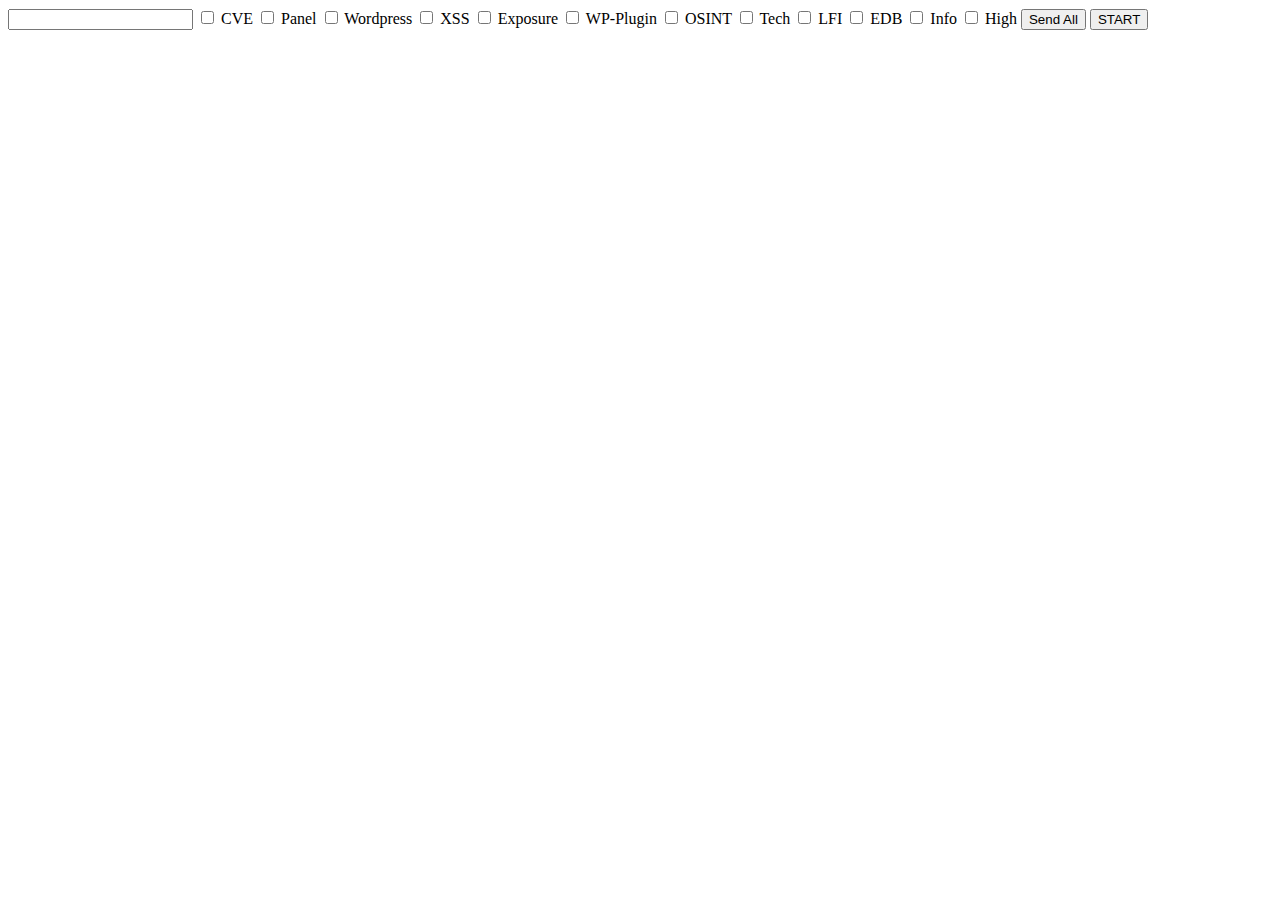
==== static/index.html @ c9978bec "Рабочая версия программы" ====
<!--  Варинт 6  -->

<!-- <!DOCTYPE html>
<html>
<head>
<title>TargetScanner</title>
<script src="script.js"></script>
</head>
<body>
<input type="text" id="textInput">
<input type="checkbox" id="checkbox1">Checkbox 1
<input type="checkbox" id="checkbox2">Checkbox 2
<input type="checkbox" id="checkbox3">Checkbox 3
<button onclick="start()">Start</button>
</body> -->



<!-- <html>
<head>
    <title>Website</title>
</head>
<body>
    <h1>Website</h1>
    <form action="/" method="POST">
        <label for="inputText">Text:</label>
        <input type="text" id="inputText" name="text"><br><br>
        <input type="checkbox" id="checkpoint1" name="checkpoint1">
        <label for="checkpoint1">Checkpoint 1</label><br>
        <input type="checkbox" id="checkpoint2" name="checkpoint2">
        <label for="checkpoint2">Checkpoint 2</label><br>
        <input type="checkbox" id="checkpoint3" name="checkpoint3">
        <label for="checkpoint3">Checkpoint 3</label><br><br>
        <input type="submit" value="Start">
    </form>
</body>
</html> -->







<!-- <!DOCTYPE html>
<html>
<head>
    <title>File Creation</title>
    <script src="script.js"></script>
</head>
<body>
    <h1>File Creation</h1>
    <form>
        <input type="text" id="text" name="text" placeholder="Enter Text">
        <br><br>
        <label for="checkbox1"><input type="checkbox" id="checkbox1" name="checkbox1"> Checkbox 1</label>
        <br>
        <label for="checkbox2"><input type="checkbox" id="checkbox2" name="checkbox2"> Checkbox 2</label>
        <br>
        <label for="checkbox3"><input type="checkbox" id="checkbox3" name="checkbox3"> Checkbox 3</label>
        <br><br>
        <button onclick="saveFile()">Start</button>
    </form>
</body>
</html> -->







<!-- <!DOCTYPE html>
<html>
    <head>
        <title>Пример</title>
        <script src="script.js"></script>
    </head>
    <body>
        <h2>Введите текст:</h2>
        <input type="text" id="text_input">
        <br><br>
        <input type="checkbox" id="checkbox1" value="vulnerability1"> Vulnerability 1
        <br>
        <input type="checkbox" id="checkbox2" value="vulnerability2"> Vulnerability 2
        <br>
        <input type="checkbox" id="checkbox3" value="vulnerability3"> Vulnerability 3
        <br><br>
        <button onclick="start()">Старт</button>
    </body>
</html> -->








<!-- <!DOCTYPE html>
<html>
<body>
    <form id="form" action="/create_file" method="POST">
        <input type="text" name="text_input" placeholder="Enter text..."><br>
        <input type="checkbox" name="checkbox1" value="vul1"> Vulnerability 1<br>
        <input type="checkbox" name="checkbox2" value="vul2"> Vulnerability 2<br>
        <input type="checkbox" name="checkbox3" value="vul3"> Vulnerability 3<br>
        <input type="submit" value="Start">
    </form>

    <script src="script.js"></script>
</body>
</html> -->








<!-- <!DOCTYPE html>
<html>
<head>
    <title>Create Text File</title>
</head>
<body>
    <form action="/create_files" method="post">
        <input type="text" name="text" placeholder="Enter text" /><br>
        <input type="checkbox" name="checkpoint1" value="Checkpoint 1" />Checkpoint 1<br>
        <input type="checkbox" name="checkpoint2" value="Checkpoint 2" />Checkpoint 2<br>
        <input type="submit" value="Create Text File" />
    </form>
    
    <script src="script.js"></script>
</body>
</html> -->



















<!-- Вариант 4 -->

<!-- <!DOCTYPE html>
<html>
<head>
  <title>Button Example</title>
  <script>
    function createFile() {
      var text = '33333';
      var file = new File([text], 'comand.txt', {type: 'text/plain'});
      var url = URL.createObjectURL(file);

      var a = document.createElement('a');
      a.href = url;
      a.download = 'comand.txt';
      a.style.display = 'none';
      document.body.appendChild(a);

      a.click();

      document.body.removeChild(a);
      URL.revokeObjectURL(url);
    }
  </script>
</head>
<body>
  <button onclick="createFile()">Create Text File</button>
</body>
</html> -->






<!-- Вариант 7 -->

<!-- <!DOCTYPE html>
<html>
<head>
  <title>Button Example</title>
  <script>
    function createFile() {
      var userInput = document.getElementById('userInput').value;
      var text = userInput || '33333';
      var file = new File([text], 'domin_name.txt', {type: 'text/plain'});
      var url = URL.createObjectURL(file);

      var a = document.createElement('a');
      a.href = url;
      a.download = 'domin_name.txt';
      a.style.display = 'none';
      document.body.appendChild(a);

      a.click();

      document.body.removeChild(a);
      URL.revokeObjectURL(url);
    }
  </script>
</head>
<body>
  <input type="text" id="userInput">
  <button onclick="createFile()">Create Text File</button>
</body>
</html> -->




<!-- Вариант 8 -->

<!-- <!DOCTYPE html>
<html>
<head>
  <title>Button Example</title>
  <script>
    function createFile() {
      var userInput = document.getElementById('userInput').value;
      var text = userInput || '33333';

      var checks = document.getElementsByName("check");
      var selectedChecks = [];
      for (var i = 0; i < checks.length; i++) {
        if (checks[i].checked) {
          selectedChecks.push(checks[i].value);
        }
      }

      var checkString = "";
      for (var i = 0; i < selectedChecks.length; i++) {
        if (selectedChecks[i] === "check1") {
          checkString += "word1";
        } else if (selectedChecks[i] === "check2") {
          checkString += "word2";
        }
      }

      var fileText = checkString + text;

      var file = new File([fileText], 'vulnerabilities.txt', {type: 'text/plain'});
      var url = URL.createObjectURL(file);

      var a = document.createElement('a');
      a.href = url;
      a.download = 'vulnerabilities.txt';
      a.style.display = 'none';
      document.body.appendChild(a);

      a.click();

      document.body.removeChild(a);
      URL.revokeObjectURL(url);
    }
  </script>
</head>
<body>
  <input type="text" id="userInput">
  <br>
  <input type="checkbox" name="check" value="check1">check 1
  <br>
  <input type="checkbox" name="check" value="check2">check 2
  <br>
  <button onclick="createFile()">Create Text File</button>
</body>
</html> -->




<!-- Вариант 10
<!DOCTYPE html>
<html>
<head>
  <title>Button Example</title>
  <script>
    function createFile() {
      var userInput = document.getElementById('userInput').value;
      var xhr = new XMLHttpRequest();
      xhr.open('POST', '/create_file', true);
      xhr.setRequestHeader('Content-Type', 'application/json');

      var checks = document.getElementsByName("check");
      var selectedChecks = [];
      for (var i = 0; i < checks.length; i++) {
          if (checks[i].checked) {
          selectedChecks.push(checks[i].value);
          }
      }

      var checkString = "";
      for (var i = 0; i < selectedChecks.length; i++) {
          if (selectedChecks[i] === "check1") {
          checkString += "word1";
          } else if (selectedChecks[i] === "check2") {
          checkString += "word2";
          }
      }

      // Создаём объект для отправки на сервер.
      var dataToSend = {
          vuln_text: checkString, // Текст для vulnerabilities.txt
          user_text: userInput    // Текст пользователя для domain_name.txt
      };

      // Отправляем данные в формате JSON.
      xhr.send(JSON.stringify(dataToSend));
      }
  </script>
</head>
<body>
  <input type="text" id="userInput">
  <br>
  <input type="checkbox" name="check" value="check1">check 1
  <br>
  <input type="checkbox" name="check" value="check2">check 2
  <br>
  <button onclick="createFile()">Create Text File</button>
</body>
</html> -->

























<!-- Вариант 4 -->

<!-- <!DOCTYPE html>
<html>
<head>
  <title>Button Example</title>
  <script>
    function createFile() {
      var text = '33333';
      var file = new File([text], 'comand.txt', {type: 'text/plain'});
      var url = URL.createObjectURL(file);

      var a = document.createElement('a');
      a.href = url;
      a.download = 'comand.txt';
      a.style.display = 'none';
      document.body.appendChild(a);

      a.click();

      document.body.removeChild(a);
      URL.revokeObjectURL(url);
    }
  </script>
</head>
<body>
  <button onclick="createFile()">Create Text File</button>
</body>
</html> -->





<!--  Варинт 6  -->

<!-- <!DOCTYPE html>
<html>
<head>
<title>Button Example</title>
<script src="script.js"></script>
</head>
<body>
  <input type="text" id="textInput">
  <input type="checkbox" id="checkbox1">Checkbox 1
  <input type="checkbox" id="checkbox2">Checkbox 2
  <input type="checkbox" id="checkbox3">Checkbox 3
  <button onclick="start()">Start</button>
</body> -->





<!-- Вариант 1 -->

<!-- <!DOCTYPE html>
<html>
<head>
    <title>Save Text to Files</title>
</head>
<body>
    <h2>Save Text to Files</h2>
    <label for="text">Enter Text:</label>
    <input type="text" id="text" placeholder="Enter text here"><br><br>
    
    <input type="checkbox" id="checkbox1">
    <label for="checkbox1">Checkpoint 1</label><br>
    
    <input type="checkbox" id="checkbox2">
    <label for="checkbox2">Checkpoint 2</label><br>
    
    <input type="checkbox" id="checkbox3">
    <label for="checkbox3">Checkpoint 3</label><br><br>
    
    <button onclick="saveText()">Start</button>

    <script>
        function saveText() {
            var text = document.getElementById('text').value;
            var checkboxes = document.querySelectorAll('input[type=checkbox]');
            var vulnerabilities = [];

            for (var i = 0; i < checkboxes.length; i++) {
                if (checkboxes[i].checked) {
                    var checkpointText = checkboxes[i].nextSibling.textContent;
                    vulnerabilities.push(checkpointText);
                }
            }

            var domainName = "domain_name.txt";
            var vulnerabilitiesFile = "vulnerabilities.txt";

            var saveDomainName = new Blob([text], {type: 'text/plain'});
            var saveVulnerabilities = new Blob([vulnerabilities.join("")], {type: 'text/plain'});

            var domainLink = document.createElement('a');
            domainLink.href = URL.createObjectURL(saveDomainName);
            domainLink.download = domainName;

            var vulnerabilitiesLink = document.createElement('a');
            vulnerabilitiesLink.href = URL.createObjectURL(saveVulnerabilities);
            vulnerabilitiesLink.download = vulnerabilitiesFile;

            domainLink.click();
            vulnerabilitiesLink.click();
        }
    </script>
</body>
</html> -->









<!-- Вариант 12 -->

<!-- <!DOCTYPE html>
<html>
<head>
  <title>Button Example</title>
  <script src="script.js"></script>
</head>
<body>
  <input type="text" id="inputField" placeholder="Enter text here">
  <button onclick="createFile()">Create Text File</button>
</body>
</html> -->






<!-- Вариант 7   -  Работает, есть поле для ввода текста и текст сохраняется в файл -->
<!-- <!DOCTYPE html>
<html>
<head>
  <title>Button Example</title>
  <script>
    function createFile() {
      var userInput = document.getElementById('userInput').value;
      var text = userInput || '33333';
      var file = new File([text], 'domin_name.txt', {type: 'text/plain'});
      var url = URL.createObjectURL(file);

      var a = document.createElement('a');
      a.href = url;
      a.download = 'domin_name.txt';
      a.style.display = 'none';
      document.body.appendChild(a);

      a.click();

      document.body.removeChild(a);
      URL.revokeObjectURL(url);
    }
  </script>
</head>
<body>
  <input type="text" id="userInput">
  <button onclick="createFile()">Create Text File</button>
</body>
</html> -->







<!-- Вариант 13   -  Рабочая копия варианта 7. Код js вынесен в отдельный файл.  -->

<!-- <!DOCTYPE html>
<html>
<head>
  <title>Button Example</title>
  <script src="script.js"></script>
</head>
<body>
  <input type="text" id="userInput">
  <button onclick="createFile()">Create Text File</button>
</body>
</html> -->






<!-- Вариант 14  -  Записывается информация в 2 файла. Но проблема в том, что записывается информация в оба файла обо всём-->

<!-- <!DOCTYPE html>
<html>
<head>
  <title>Button Example</title>
  <script src="script.js"></script>
</head>
<body>
  <input type="text" id="userInput">
  <br>
  <input type="checkbox" name="check" value="check1">check 1
  <br>
  <input type="checkbox" name="check" value="check2">check 2
  <br>
  <button onclick="createFile()">Create Text File</button>
</body>
</html> -->






<!-- Вариант 15  -  работает, но есть лишняя запятая в конце файла -->

<!-- <!DOCTYPE html>
<html>
<head>
  <title>Button Example</title>
  <script src="script.js"></script>
</head>
<body>
  <input type="text" id="domen_name">
  <input type="checkbox" id="chek_1"> Point_1
  <input type="checkbox" id="chek_2"> Point_2
  <button onclick="createFile()">Create Text File</button>
</body>
</html> -->


<!-- Вариант 16   -  полностью рабочий вариант с двумя чек поинтами и полем ввода текста (домена) -->

<!-- <!DOCTYPE html>
<html>
<head>
  <title>Button Example</title>
  <script src="script.js"></script>
</head>
<body>
  <input type="text" id="domen_name">
  <input type="checkbox" id="chek_1"> Point_1
  <input type="checkbox" id="chek_2"> Point_2
  <button onclick="createFile()">Create Text File</button>
</body>
</html> -->





<!-- Вариант 17 -->

<!-- <!DOCTYPE html>
<html>
<head>
  <title>Button Example</title>
  <script src="script.js"></script>
</head>
<body>
  <input type="text" id="domen_name">
  <input type="checkbox" id="cve"> cve
  <input type="checkbox" id="panel"> Panel
  <button onclick="createFile()">Create Text File</button>
</body>
</html> -->





<!-- Вариант 18  -  Работает. Добавлены все чек поинты тегов уязвимостей -->

<!-- <!DOCTYPE html>
<html>
<head>
  <title>Button Example</title>
  <script src="script.js"></script>
</head>
<body>
  <input type="text" id="domen_name">
  <input type="checkbox" id="cve"> CVE
  <input type="checkbox" id="panel"> Panel
  <input type="checkbox" id="wordpress"> Wordpress
  <input type="checkbox" id="xss"> XSS
  <input type="checkbox" id="exposure"> Exposure
  <input type="checkbox" id="wp-plugin"> WP-Plugin
  <input type="checkbox" id="osint"> OSINT
  <input type="checkbox" id="tech"> Tech
  <input type="checkbox" id="lfi"> LFI
  <input type="checkbox" id="edb"> EDB
  <button onclick="createFile()">Create Text File</button>
</body>
</html> -->




<!-- Вариант 19  -  Работает. Добавлены все чек поинты тегов уязвимостей -->

<!-- <!DOCTYPE html>
<html>
<head>
  <title>Button Example</title>
  <script src="script.js"></script>
</head>
<body>
  <input type="text" id="domen_name">
  <input type="checkbox" id="cve"> CVE
  <input type="checkbox" id="panel"> Panel
  <input type="checkbox" id="wordpress"> Wordpress
  <input type="checkbox" id="xss"> XSS
  <input type="checkbox" id="exposure"> Exposure
  <input type="checkbox" id="wp-plugin"> WP-Plugin
  <input type="checkbox" id="osint"> OSINT
  <input type="checkbox" id="tech"> Tech
  <input type="checkbox" id="lfi"> LFI
  <input type="checkbox" id="edb"> EDB
  <input type="checkbox" id="info"> Info
  <input type="checkbox" id="high"> High
  <input type="checkbox" id="medium"> Medium
  <input type="checkbox" id="critical"> Critical
  <input type="checkbox" id="low"> Low
  <input type="checkbox" id="unknown"> Unknown
  <button onclick="createFile()">Create Text File</button>
</body>
</html> -->






<!-- Вариант 20  -  работает сохранение чек поинтов по двум файлам -->
<!-- 
  Есть баги:
  - Запятая в конце второго файла при НЕ выборе последнего чек поинта
  - Присутствует визуализация процесса сохранения файла
  - при повторном нажатии на кнопку "Create Text File" происходит открытие файла с доменом
  - При НЕ выборе всех чек поинтов и оставлении поля ля ввода домена пустым, в файлы "domin_name.txt" и "severity_vulnerabilities.txt" записывается "333333"
 -->

<!-- <!DOCTYPE html>
<html>
<head>
  <title>Button Example</title>
  <script src="script.js"></script>
</head>
<body>
  <input type="text" id="domen_name">
  <input type="checkbox" id="cve"> CVE
  <input type="checkbox" id="panel"> Panel
  <input type="checkbox" id="wordpress"> Wordpress
  <input type="checkbox" id="xss"> XSS
  <input type="checkbox" id="exposure"> Exposure
  <input type="checkbox" id="wp-plugin"> WP-Plugin
  <input type="checkbox" id="osint"> OSINT
  <input type="checkbox" id="tech"> Tech
  <input type="checkbox" id="lfi"> LFI
  <input type="checkbox" id="edb"> EDB -->
  <!-- Добавлены новые чекбоксы -->
  <!-- <input type="checkbox" id="info"> Info
  <input type="checkbox" id="high"> High
  <button onclick="createFile()">Create Text File</button>
</body>
</html> -->




<!-- Вариант 21   -  Работает, исправлен баг с Запятой и текстом 33333 -->

<!-- <!DOCTYPE html>
<html>
<head>
  <title>Button Example</title>
  <script src="script.js"></script>
</head>
<body>
  <input type="text" id="domain_name">
  <input type="checkbox" id="cve"> CVE
  <input type="checkbox" id="panel"> Panel
  <input type="checkbox" id="wordpress"> Wordpress
  <input type="checkbox" id="xss"> XSS
  <input type="checkbox" id="exposure"> Exposure
  <input type="checkbox" id="wp-plugin"> WP-Plugin
  <input type="checkbox" id="osint"> OSINT
  <input type="checkbox" id="tech"> Tech
  <input type="checkbox" id="lfi"> LFI
  <input type="checkbox" id="edb"> EDB
  <input type="checkbox" id="info"> Info
  <input type="checkbox" id="high"> High
  <button onclick="sendDomainName()">Send Domain Name</button>
  <button onclick="sendVulnerabilityTags()">Send Vulnerability Tags</button>
  <button onclick="sendSeverity()">Send Severity</button>
</body>
</html> -->




<!-- Вариант 22 - Рабочий вариант кода. Но не запускает bat файл для запуска docker-compose-->

<!-- <!DOCTYPE html>
<html>
<head>
  <title>Button Example</title>
  <script src="script.js"></script>
</head>
<body>
  <input type="text" id="domain_name">
  <input type="checkbox" id="cve"> CVE
  <input type="checkbox" id="panel"> Panel
  <input type="checkbox" id="wordpress"> Wordpress
  <input type="checkbox" id="xss"> XSS
  <input type="checkbox" id="exposure"> Exposure
  <input type="checkbox" id="wp-plugin"> WP-Plugin
  <input type="checkbox" id="osint"> OSINT
  <input type="checkbox" id="tech"> Tech
  <input type="checkbox" id="lfi"> LFI
  <input type="checkbox" id="edb"> EDB
  <input type="checkbox" id="info"> Info
  <input type="checkbox" id="high"> High
  <button onclick="sendAll()">Send All</button>
</body>
</html> -->

<!-- <script>
  function sendAll() {
    sendDomainName();
    sendVulnerabilityTags();
    sendSeverity();
    startScanTarget();
  }

  function startScanTarget() {
    var xhr = new XMLHttpRequest();
    xhr.open('GET', '/start_scan', true);
    xhr.send();
  }
</script> -->





<!-- Вариант 23 -->

<!DOCTYPE html>
<html>
<head>
  <title>Button Example</title>
</head>
<body>
  <input type="text" id="domain_name">
  <input type="checkbox" id="cve"> CVE
  <input type="checkbox" id="panel"> Panel
  <input type="checkbox" id="wordpress"> Wordpress
  <input type="checkbox" id="xss"> XSS
  <input type="checkbox" id="exposure"> Exposure
  <input type="checkbox" id="wp-plugin"> WP-Plugin
  <input type="checkbox" id="osint"> OSINT
  <input type="checkbox" id="tech"> Tech
  <input type="checkbox" id="lfi"> LFI
  <input type="checkbox" id="edb"> EDB
  <input type="checkbox" id="info"> Info
  <input type="checkbox" id="high"> High
  <button onclick="sendAll()">Send All</button>
  <button onclick="startScan()">START</button>
  <script>
    function sendAll() {
        sendDomainName();
        sendVulnerabilityTags();
        sendSeverity();
    }

    function sendDomainName() {
        var userInput = document.getElementById('domain_name').value;
        var xhr = new XMLHttpRequest();
        xhr.open('POST', '/create_domain_file', true);
        xhr.setRequestHeader('Content-Type', 'text/plain');
        xhr.send(userInput);
    }

    function sendVulnerabilityTags() {
        var cve = document.getElementById('cve').checked ? 'CVE,' : '';
        var panel = document.getElementById('panel').checked ? 'Panel,' : '';
        var wordpress = document.getElementById('wordpress').checked ? 'Wordpress,' : '';
        var xss = document.getElementById('xss').checked ? 'XSS,' : '';
        var exposure = document.getElementById('exposure').checked ? 'Exposure,' : '';
        var wpPlugin = document.getElementById('wp-plugin').checked ? 'WP-Plugin,' : '';
        var osint = document.getElementById('osint').checked ? 'OSINT,' : '';
        var tech = document.getElementById('tech').checked ? 'Tech,' : '';
        var lfi = document.getElementById('lfi').checked ? 'LFI,' : '';
        var edb = document.getElementById('edb').checked ? 'EDB,' : '';
        var tags_vulnerabilities = cve + panel + wordpress + xss + exposure + wpPlugin + osint + tech + lfi + edb;

        var xhr = new XMLHttpRequest();
        xhr.open('POST', '/create_tags_file', true);
        xhr.setRequestHeader('Content-Type', 'text/plain');
        xhr.send(tags_vulnerabilities.slice(0, -1)); // Удаляем последнюю запятую
    }

    function sendSeverity() {
        var info = document.getElementById('info').checked ? 'Info,' : '';
        var high = document.getElementById('high').checked ? 'High,' : '';
        var severity = info + high;

        var xhr = new XMLHttpRequest();
        xhr.open('POST', '/create_severity_file', true);
        xhr.setRequestHeader('Content-Type', 'text/plain');
        xhr.send(severity.slice(0, -1));
    }

    function startScan() {
        var xhr = new XMLHttpRequest();
        xhr.open('POST', '/start_scan_command', true);
        xhr.send(null);
    }
  </script>
</body>
</html>
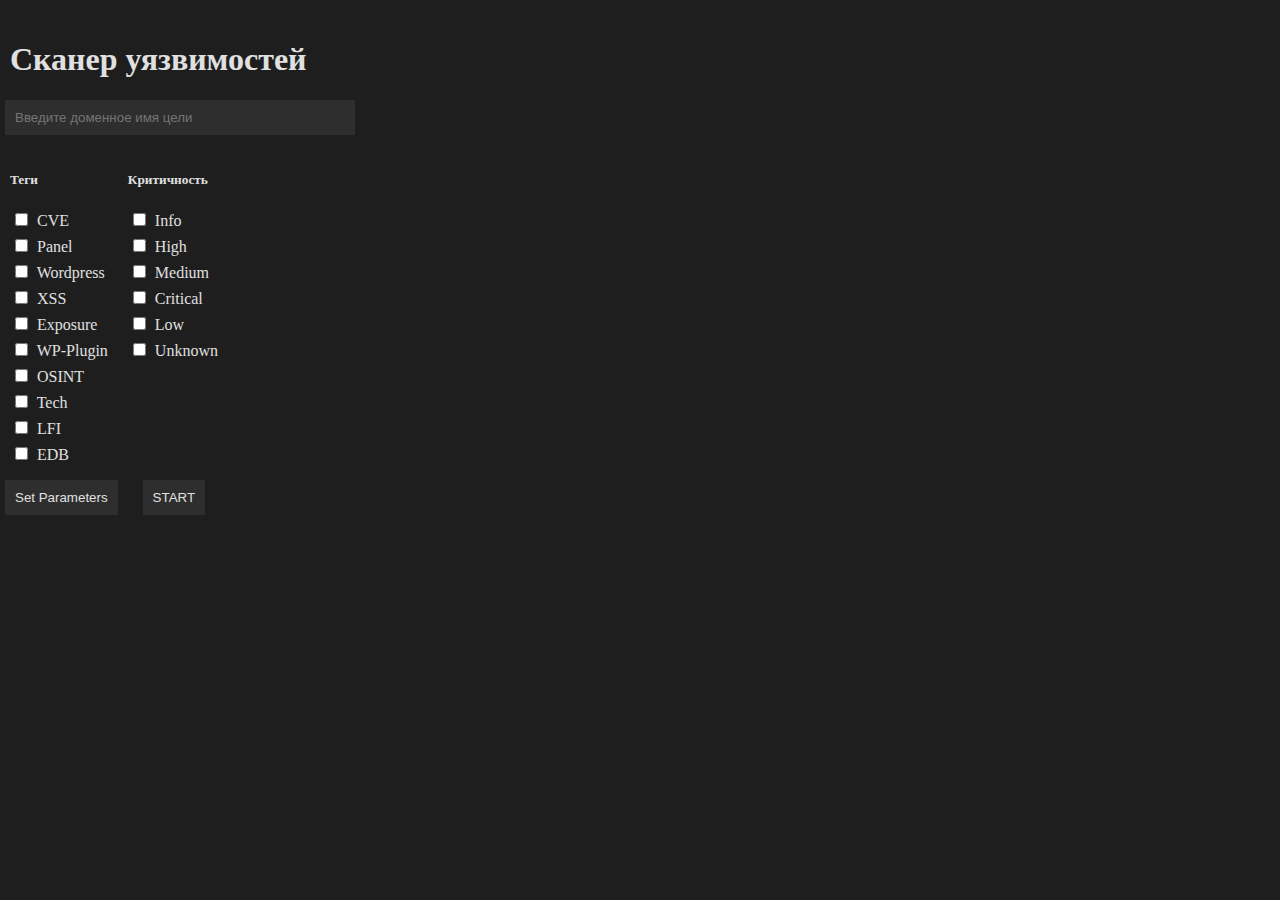
==== commit 17f11494: "Финальная версия программы" ====
--- a/static/index.html
+++ b/static/index.html
@@ -1,837 +1,42 @@
-<!--  Варинт 6  -->
-
-<!-- <!DOCTYPE html>
-<html>
-<head>
-<title>TargetScanner</title>
-<script src="script.js"></script>
-</head>
-<body>
-<input type="text" id="textInput">
-<input type="checkbox" id="checkbox1">Checkbox 1
-<input type="checkbox" id="checkbox2">Checkbox 2
-<input type="checkbox" id="checkbox3">Checkbox 3
-<button onclick="start()">Start</button>
-</body> -->
-
-
-
-<!-- <html>
-<head>
-    <title>Website</title>
-</head>
-<body>
-    <h1>Website</h1>
-    <form action="/" method="POST">
-        <label for="inputText">Text:</label>
-        <input type="text" id="inputText" name="text"><br><br>
-        <input type="checkbox" id="checkpoint1" name="checkpoint1">
-        <label for="checkpoint1">Checkpoint 1</label><br>
-        <input type="checkbox" id="checkpoint2" name="checkpoint2">
-        <label for="checkpoint2">Checkpoint 2</label><br>
-        <input type="checkbox" id="checkpoint3" name="checkpoint3">
-        <label for="checkpoint3">Checkpoint 3</label><br><br>
-        <input type="submit" value="Start">
-    </form>
-</body>
-</html> -->
-
-
-
-
-
-
-
-<!-- <!DOCTYPE html>
-<html>
-<head>
-    <title>File Creation</title>
-    <script src="script.js"></script>
-</head>
-<body>
-    <h1>File Creation</h1>
-    <form>
-        <input type="text" id="text" name="text" placeholder="Enter Text">
-        <br><br>
-        <label for="checkbox1"><input type="checkbox" id="checkbox1" name="checkbox1"> Checkbox 1</label>
-        <br>
-        <label for="checkbox2"><input type="checkbox" id="checkbox2" name="checkbox2"> Checkbox 2</label>
-        <br>
-        <label for="checkbox3"><input type="checkbox" id="checkbox3" name="checkbox3"> Checkbox 3</label>
-        <br><br>
-        <button onclick="saveFile()">Start</button>
-    </form>
-</body>
-</html> -->
-
-
-
-
-
-
-
-<!-- <!DOCTYPE html>
-<html>
-    <head>
-        <title>Пример</title>
-        <script src="script.js"></script>
-    </head>
-    <body>
-        <h2>Введите текст:</h2>
-        <input type="text" id="text_input">
-        <br><br>
-        <input type="checkbox" id="checkbox1" value="vulnerability1"> Vulnerability 1
-        <br>
-        <input type="checkbox" id="checkbox2" value="vulnerability2"> Vulnerability 2
-        <br>
-        <input type="checkbox" id="checkbox3" value="vulnerability3"> Vulnerability 3
-        <br><br>
-        <button onclick="start()">Старт</button>
-    </body>
-</html> -->
-
-
-
-
-
-
-
-
-<!-- <!DOCTYPE html>
-<html>
-<body>
-    <form id="form" action="/create_file" method="POST">
-        <input type="text" name="text_input" placeholder="Enter text..."><br>
-        <input type="checkbox" name="checkbox1" value="vul1"> Vulnerability 1<br>
-        <input type="checkbox" name="checkbox2" value="vul2"> Vulnerability 2<br>
-        <input type="checkbox" name="checkbox3" value="vul3"> Vulnerability 3<br>
-        <input type="submit" value="Start">
-    </form>
-
-    <script src="script.js"></script>
-</body>
-</html> -->
-
-
-
-
-
-
-
-
-<!-- <!DOCTYPE html>
-<html>
-<head>
-    <title>Create Text File</title>
-</head>
-<body>
-    <form action="/create_files" method="post">
-        <input type="text" name="text" placeholder="Enter text" /><br>
-        <input type="checkbox" name="checkpoint1" value="Checkpoint 1" />Checkpoint 1<br>
-        <input type="checkbox" name="checkpoint2" value="Checkpoint 2" />Checkpoint 2<br>
-        <input type="submit" value="Create Text File" />
-    </form>
-    
-    <script src="script.js"></script>
-</body>
-</html> -->
-
-
-
-
-
-
-
-
-
-
-
-
-
-
-
-
-
-
-
-<!-- Вариант 4 -->
-
-<!-- <!DOCTYPE html>
-<html>
-<head>
-  <title>Button Example</title>
-  <script>
-    function createFile() {
-      var text = '33333';
-      var file = new File([text], 'comand.txt', {type: 'text/plain'});
-      var url = URL.createObjectURL(file);
-
-      var a = document.createElement('a');
-      a.href = url;
-      a.download = 'comand.txt';
-      a.style.display = 'none';
-      document.body.appendChild(a);
-
-      a.click();
-
-      document.body.removeChild(a);
-      URL.revokeObjectURL(url);
-    }
-  </script>
-</head>
-<body>
-  <button onclick="createFile()">Create Text File</button>
-</body>
-</html> -->
-
-
-
-
-
-
-<!-- Вариант 7 -->
-
-<!-- <!DOCTYPE html>
-<html>
-<head>
-  <title>Button Example</title>
-  <script>
-    function createFile() {
-      var userInput = document.getElementById('userInput').value;
-      var text = userInput || '33333';
-      var file = new File([text], 'domin_name.txt', {type: 'text/plain'});
-      var url = URL.createObjectURL(file);
-
-      var a = document.createElement('a');
-      a.href = url;
-      a.download = 'domin_name.txt';
-      a.style.display = 'none';
-      document.body.appendChild(a);
-
-      a.click();
-
-      document.body.removeChild(a);
-      URL.revokeObjectURL(url);
-    }
-  </script>
-</head>
-<body>
-  <input type="text" id="userInput">
-  <button onclick="createFile()">Create Text File</button>
-</body>
-</html> -->
-
-
-
-
-<!-- Вариант 8 -->
-
-<!-- <!DOCTYPE html>
-<html>
-<head>
-  <title>Button Example</title>
-  <script>
-    function createFile() {
-      var userInput = document.getElementById('userInput').value;
-      var text = userInput || '33333';
-
-      var checks = document.getElementsByName("check");
-      var selectedChecks = [];
-      for (var i = 0; i < checks.length; i++) {
-        if (checks[i].checked) {
-          selectedChecks.push(checks[i].value);
-        }
-      }
-
-      var checkString = "";
-      for (var i = 0; i < selectedChecks.length; i++) {
-        if (selectedChecks[i] === "check1") {
-          checkString += "word1";
-        } else if (selectedChecks[i] === "check2") {
-          checkString += "word2";
-        }
-      }
-
-      var fileText = checkString + text;
-
-      var file = new File([fileText], 'vulnerabilities.txt', {type: 'text/plain'});
-      var url = URL.createObjectURL(file);
-
-      var a = document.createElement('a');
-      a.href = url;
-      a.download = 'vulnerabilities.txt';
-      a.style.display = 'none';
-      document.body.appendChild(a);
-
-      a.click();
-
-      document.body.removeChild(a);
-      URL.revokeObjectURL(url);
-    }
-  </script>
-</head>
-<body>
-  <input type="text" id="userInput">
-  <br>
-  <input type="checkbox" name="check" value="check1">check 1
-  <br>
-  <input type="checkbox" name="check" value="check2">check 2
-  <br>
-  <button onclick="createFile()">Create Text File</button>
-</body>
-</html> -->
-
-
-
-
-<!-- Вариант 10
 <!DOCTYPE html>
 <html>
 <head>
   <title>Button Example</title>
-  <script>
-    function createFile() {
-      var userInput = document.getElementById('userInput').value;
-      var xhr = new XMLHttpRequest();
-      xhr.open('POST', '/create_file', true);
-      xhr.setRequestHeader('Content-Type', 'application/json');
-
-      var checks = document.getElementsByName("check");
-      var selectedChecks = [];
-      for (var i = 0; i < checks.length; i++) {
-          if (checks[i].checked) {
-          selectedChecks.push(checks[i].value);
-          }
-      }
-
-      var checkString = "";
-      for (var i = 0; i < selectedChecks.length; i++) {
-          if (selectedChecks[i] === "check1") {
-          checkString += "word1";
-          } else if (selectedChecks[i] === "check2") {
-          checkString += "word2";
-          }
-      }
-
-      // Создаём объект для отправки на сервер.
-      var dataToSend = {
-          vuln_text: checkString, // Текст для vulnerabilities.txt
-          user_text: userInput    // Текст пользователя для domain_name.txt
-      };
-
-      // Отправляем данные в формате JSON.
-      xhr.send(JSON.stringify(dataToSend));
-      }
-  </script>
+  <link rel="stylesheet" type="text/css" href="styles.css">
 </head>
 <body>
-  <input type="text" id="userInput">
-  <br>
-  <input type="checkbox" name="check" value="check1">check 1
-  <br>
-  <input type="checkbox" name="check" value="check2">check 2
-  <br>
-  <button onclick="createFile()">Create Text File</button>
-</body>
-</html> -->
-
-
-
-
-
-
-
-
-
-
-
-
-
-
-
-
-
-
-
-
-
-
-
-
-
-<!-- Вариант 4 -->
-
-<!-- <!DOCTYPE html>
-<html>
-<head>
-  <title>Button Example</title>
-  <script>
-    function createFile() {
-      var text = '33333';
-      var file = new File([text], 'comand.txt', {type: 'text/plain'});
-      var url = URL.createObjectURL(file);
-
-      var a = document.createElement('a');
-      a.href = url;
-      a.download = 'comand.txt';
-      a.style.display = 'none';
-      document.body.appendChild(a);
-
-      a.click();
-
-      document.body.removeChild(a);
-      URL.revokeObjectURL(url);
-    }
-  </script>
-</head>
-<body>
-  <button onclick="createFile()">Create Text File</button>
-</body>
-</html> -->
-
-
-
-
-
-<!--  Варинт 6  -->
-
-<!-- <!DOCTYPE html>
-<html>
-<head>
-<title>Button Example</title>
-<script src="script.js"></script>
-</head>
-<body>
-  <input type="text" id="textInput">
-  <input type="checkbox" id="checkbox1">Checkbox 1
-  <input type="checkbox" id="checkbox2">Checkbox 2
-  <input type="checkbox" id="checkbox3">Checkbox 3
-  <button onclick="start()">Start</button>
-</body> -->
-
-
-
-
-
-<!-- Вариант 1 -->
-
-<!-- <!DOCTYPE html>
-<html>
-<head>
-    <title>Save Text to Files</title>
-</head>
-<body>
-    <h2>Save Text to Files</h2>
-    <label for="text">Enter Text:</label>
-    <input type="text" id="text" placeholder="Enter text here"><br><br>
-    
-    <input type="checkbox" id="checkbox1">
-    <label for="checkbox1">Checkpoint 1</label><br>
-    
-    <input type="checkbox" id="checkbox2">
-    <label for="checkbox2">Checkpoint 2</label><br>
-    
-    <input type="checkbox" id="checkbox3">
-    <label for="checkbox3">Checkpoint 3</label><br><br>
-    
-    <button onclick="saveText()">Start</button>
-
-    <script>
-        function saveText() {
-            var text = document.getElementById('text').value;
-            var checkboxes = document.querySelectorAll('input[type=checkbox]');
-            var vulnerabilities = [];
-
-            for (var i = 0; i < checkboxes.length; i++) {
-                if (checkboxes[i].checked) {
-                    var checkpointText = checkboxes[i].nextSibling.textContent;
-                    vulnerabilities.push(checkpointText);
-                }
-            }
-
-            var domainName = "domain_name.txt";
-            var vulnerabilitiesFile = "vulnerabilities.txt";
-
-            var saveDomainName = new Blob([text], {type: 'text/plain'});
-            var saveVulnerabilities = new Blob([vulnerabilities.join("")], {type: 'text/plain'});
-
-            var domainLink = document.createElement('a');
-            domainLink.href = URL.createObjectURL(saveDomainName);
-            domainLink.download = domainName;
-
-            var vulnerabilitiesLink = document.createElement('a');
-            vulnerabilitiesLink.href = URL.createObjectURL(saveVulnerabilities);
-            vulnerabilitiesLink.download = vulnerabilitiesFile;
-
-            domainLink.click();
-            vulnerabilitiesLink.click();
-        }
-    </script>
-</body>
-</html> -->
-
-
-
-
-
-
-
-
-
-<!-- Вариант 12 -->
-
-<!-- <!DOCTYPE html>
-<html>
-<head>
-  <title>Button Example</title>
-  <script src="script.js"></script>
-</head>
-<body>
-  <input type="text" id="inputField" placeholder="Enter text here">
-  <button onclick="createFile()">Create Text File</button>
-</body>
-</html> -->
-
-
-
-
-
-
-<!-- Вариант 7   -  Работает, есть поле для ввода текста и текст сохраняется в файл -->
-<!-- <!DOCTYPE html>
-<html>
-<head>
-  <title>Button Example</title>
-  <script>
-    function createFile() {
-      var userInput = document.getElementById('userInput').value;
-      var text = userInput || '33333';
-      var file = new File([text], 'domin_name.txt', {type: 'text/plain'});
-      var url = URL.createObjectURL(file);
-
-      var a = document.createElement('a');
-      a.href = url;
-      a.download = 'domin_name.txt';
-      a.style.display = 'none';
-      document.body.appendChild(a);
-
-      a.click();
-
-      document.body.removeChild(a);
-      URL.revokeObjectURL(url);
-    }
-  </script>
-</head>
-<body>
-  <input type="text" id="userInput">
-  <button onclick="createFile()">Create Text File</button>
-</body>
-</html> -->
-
-
-
-
-
-
-
-<!-- Вариант 13   -  Рабочая копия варианта 7. Код js вынесен в отдельный файл.  -->
-
-<!-- <!DOCTYPE html>
-<html>
-<head>
-  <title>Button Example</title>
-  <script src="script.js"></script>
-</head>
-<body>
-  <input type="text" id="userInput">
-  <button onclick="createFile()">Create Text File</button>
-</body>
-</html> -->
-
-
-
-
-
-
-<!-- Вариант 14  -  Записывается информация в 2 файла. Но проблема в том, что записывается информация в оба файла обо всём-->
-
-<!-- <!DOCTYPE html>
-<html>
-<head>
-  <title>Button Example</title>
-  <script src="script.js"></script>
-</head>
-<body>
-  <input type="text" id="userInput">
-  <br>
-  <input type="checkbox" name="check" value="check1">check 1
-  <br>
-  <input type="checkbox" name="check" value="check2">check 2
-  <br>
-  <button onclick="createFile()">Create Text File</button>
-</body>
-</html> -->
-
-
-
-
-
-
-<!-- Вариант 15  -  работает, но есть лишняя запятая в конце файла -->
-
-<!-- <!DOCTYPE html>
-<html>
-<head>
-  <title>Button Example</title>
-  <script src="script.js"></script>
-</head>
-<body>
-  <input type="text" id="domen_name">
-  <input type="checkbox" id="chek_1"> Point_1
-  <input type="checkbox" id="chek_2"> Point_2
-  <button onclick="createFile()">Create Text File</button>
-</body>
-</html> -->
-
-
-<!-- Вариант 16   -  полностью рабочий вариант с двумя чек поинтами и полем ввода текста (домена) -->
-
-<!-- <!DOCTYPE html>
-<html>
-<head>
-  <title>Button Example</title>
-  <script src="script.js"></script>
-</head>
-<body>
-  <input type="text" id="domen_name">
-  <input type="checkbox" id="chek_1"> Point_1
-  <input type="checkbox" id="chek_2"> Point_2
-  <button onclick="createFile()">Create Text File</button>
-</body>
-</html> -->
-
-
-
-
-
-<!-- Вариант 17 -->
-
-<!-- <!DOCTYPE html>
-<html>
-<head>
-  <title>Button Example</title>
-  <script src="script.js"></script>
-</head>
-<body>
-  <input type="text" id="domen_name">
-  <input type="checkbox" id="cve"> cve
-  <input type="checkbox" id="panel"> Panel
-  <button onclick="createFile()">Create Text File</button>
-</body>
-</html> -->
-
-
-
-
-
-<!-- Вариант 18  -  Работает. Добавлены все чек поинты тегов уязвимостей -->
-
-<!-- <!DOCTYPE html>
-<html>
-<head>
-  <title>Button Example</title>
-  <script src="script.js"></script>
-</head>
-<body>
-  <input type="text" id="domen_name">
-  <input type="checkbox" id="cve"> CVE
-  <input type="checkbox" id="panel"> Panel
-  <input type="checkbox" id="wordpress"> Wordpress
-  <input type="checkbox" id="xss"> XSS
-  <input type="checkbox" id="exposure"> Exposure
-  <input type="checkbox" id="wp-plugin"> WP-Plugin
-  <input type="checkbox" id="osint"> OSINT
-  <input type="checkbox" id="tech"> Tech
-  <input type="checkbox" id="lfi"> LFI
-  <input type="checkbox" id="edb"> EDB
-  <button onclick="createFile()">Create Text File</button>
-</body>
-</html> -->
-
-
-
-
-<!-- Вариант 19  -  Работает. Добавлены все чек поинты тегов уязвимостей -->
-
-<!-- <!DOCTYPE html>
-<html>
-<head>
-  <title>Button Example</title>
-  <script src="script.js"></script>
-</head>
-<body>
-  <input type="text" id="domen_name">
-  <input type="checkbox" id="cve"> CVE
-  <input type="checkbox" id="panel"> Panel
-  <input type="checkbox" id="wordpress"> Wordpress
-  <input type="checkbox" id="xss"> XSS
-  <input type="checkbox" id="exposure"> Exposure
-  <input type="checkbox" id="wp-plugin"> WP-Plugin
-  <input type="checkbox" id="osint"> OSINT
-  <input type="checkbox" id="tech"> Tech
-  <input type="checkbox" id="lfi"> LFI
-  <input type="checkbox" id="edb"> EDB
-  <input type="checkbox" id="info"> Info
-  <input type="checkbox" id="high"> High
-  <input type="checkbox" id="medium"> Medium
-  <input type="checkbox" id="critical"> Critical
-  <input type="checkbox" id="low"> Low
-  <input type="checkbox" id="unknown"> Unknown
-  <button onclick="createFile()">Create Text File</button>
-</body>
-</html> -->
-
-
-
-
-
-
-<!-- Вариант 20  -  работает сохранение чек поинтов по двум файлам -->
-<!-- 
-  Есть баги:
-  - Запятая в конце второго файла при НЕ выборе последнего чек поинта
-  - Присутствует визуализация процесса сохранения файла
-  - при повторном нажатии на кнопку "Create Text File" происходит открытие файла с доменом
-  - При НЕ выборе всех чек поинтов и оставлении поля ля ввода домена пустым, в файлы "domin_name.txt" и "severity_vulnerabilities.txt" записывается "333333"
- -->
-
-<!-- <!DOCTYPE html>
-<html>
-<head>
-  <title>Button Example</title>
-  <script src="script.js"></script>
-</head>
-<body>
-  <input type="text" id="domen_name">
-  <input type="checkbox" id="cve"> CVE
-  <input type="checkbox" id="panel"> Panel
-  <input type="checkbox" id="wordpress"> Wordpress
-  <input type="checkbox" id="xss"> XSS
-  <input type="checkbox" id="exposure"> Exposure
-  <input type="checkbox" id="wp-plugin"> WP-Plugin
-  <input type="checkbox" id="osint"> OSINT
-  <input type="checkbox" id="tech"> Tech
-  <input type="checkbox" id="lfi"> LFI
-  <input type="checkbox" id="edb"> EDB -->
-  <!-- Добавлены новые чекбоксы -->
-  <!-- <input type="checkbox" id="info"> Info
-  <input type="checkbox" id="high"> High
-  <button onclick="createFile()">Create Text File</button>
-</body>
-</html> -->
-
-
-
-
-<!-- Вариант 21   -  Работает, исправлен баг с Запятой и текстом 33333 -->
-
-<!-- <!DOCTYPE html>
-<html>
-<head>
-  <title>Button Example</title>
-  <script src="script.js"></script>
-</head>
-<body>
-  <input type="text" id="domain_name">
-  <input type="checkbox" id="cve"> CVE
-  <input type="checkbox" id="panel"> Panel
-  <input type="checkbox" id="wordpress"> Wordpress
-  <input type="checkbox" id="xss"> XSS
-  <input type="checkbox" id="exposure"> Exposure
-  <input type="checkbox" id="wp-plugin"> WP-Plugin
-  <input type="checkbox" id="osint"> OSINT
-  <input type="checkbox" id="tech"> Tech
-  <input type="checkbox" id="lfi"> LFI
-  <input type="checkbox" id="edb"> EDB
-  <input type="checkbox" id="info"> Info
-  <input type="checkbox" id="high"> High
-  <button onclick="sendDomainName()">Send Domain Name</button>
-  <button onclick="sendVulnerabilityTags()">Send Vulnerability Tags</button>
-  <button onclick="sendSeverity()">Send Severity</button>
-</body>
-</html> -->
-
-
-
-
-<!-- Вариант 22 - Рабочий вариант кода. Но не запускает bat файл для запуска docker-compose-->
-
-<!-- <!DOCTYPE html>
-<html>
-<head>
-  <title>Button Example</title>
-  <script src="script.js"></script>
-</head>
-<body>
-  <input type="text" id="domain_name">
-  <input type="checkbox" id="cve"> CVE
-  <input type="checkbox" id="panel"> Panel
-  <input type="checkbox" id="wordpress"> Wordpress
-  <input type="checkbox" id="xss"> XSS
-  <input type="checkbox" id="exposure"> Exposure
-  <input type="checkbox" id="wp-plugin"> WP-Plugin
-  <input type="checkbox" id="osint"> OSINT
-  <input type="checkbox" id="tech"> Tech
-  <input type="checkbox" id="lfi"> LFI
-  <input type="checkbox" id="edb"> EDB
-  <input type="checkbox" id="info"> Info
-  <input type="checkbox" id="high"> High
-  <button onclick="sendAll()">Send All</button>
-</body>
-</html> -->
-
-<!-- <script>
-  function sendAll() {
-    sendDomainName();
-    sendVulnerabilityTags();
-    sendSeverity();
-    startScanTarget();
-  }
-
-  function startScanTarget() {
-    var xhr = new XMLHttpRequest();
-    xhr.open('GET', '/start_scan', true);
-    xhr.send();
-  }
-</script> -->
-
-
-
-
-
-<!-- Вариант 23 -->
-
-<!DOCTYPE html>
-<html>
-<head>
-  <title>Button Example</title>
-</head>
-<body>
-  <input type="text" id="domain_name">
-  <input type="checkbox" id="cve"> CVE
-  <input type="checkbox" id="panel"> Panel
-  <input type="checkbox" id="wordpress"> Wordpress
-  <input type="checkbox" id="xss"> XSS
-  <input type="checkbox" id="exposure"> Exposure
-  <input type="checkbox" id="wp-plugin"> WP-Plugin
-  <input type="checkbox" id="osint"> OSINT
-  <input type="checkbox" id="tech"> Tech
-  <input type="checkbox" id="lfi"> LFI
-  <input type="checkbox" id="edb"> EDB
-  <input type="checkbox" id="info"> Info
-  <input type="checkbox" id="high"> High
-  <button onclick="sendAll()">Send All</button>
-  <button onclick="startScan()">START</button>
+  <div class="h1_title">
+    <h1>Сканер уязвимостей</h1>
+  </div>
+  <input type="text" id="domain_name" placeholder="Введите доменное имя цели">
+  <div class="container">
+    <div class="column">
+      <h5>Теги</h5>
+      <label><input type="checkbox" id="cve"> CVE</label>
+      <label><input type="checkbox" id="panel"> Panel</label>
+      <label><input type="checkbox" id="wordpress"> Wordpress</label>
+      <label><input type="checkbox" id="xss"> XSS</label>
+      <label><input type="checkbox" id="exposure"> Exposure</label>
+      <label><input type="checkbox" id="wp-plugin"> WP-Plugin</label>
+      <label><input type="checkbox" id="osint"> OSINT</label>
+      <label><input type="checkbox" id="tech"> Tech</label>
+      <label><input type="checkbox" id="lfi"> LFI</label>
+      <label><input type="checkbox" id="edb"> EDB</label>
+    </div>
+    <div class="column">
+      <h5>Критичность</h5>
+      <label><input type="checkbox" id="info"> Info</label>
+      <label><input type="checkbox" id="high"> High</label>
+      <label><input type="checkbox" id="medium"> Medium</label>
+      <label><input type="checkbox" id="critical"> Critical</label>
+      <label><input type="checkbox" id="low"> Low</label>
+      <label><input type="checkbox" id="unknown"> Unknown</label>
+    </div>
+  </div>
+  <div class="button-container">
+    <button onclick="sendAll()">Set Parameters</button>
+    <button onclick="startScan()">START</button>
+  </div>
   <script>
     function sendAll() {
         sendDomainName();
@@ -848,17 +53,10 @@
     }
 
     function sendVulnerabilityTags() {
-        var cve = document.getElementById('cve').checked ? 'CVE,' : '';
-        var panel = document.getElementById('panel').checked ? 'Panel,' : '';
-        var wordpress = document.getElementById('wordpress').checked ? 'Wordpress,' : '';
-        var xss = document.getElementById('xss').checked ? 'XSS,' : '';
-        var exposure = document.getElementById('exposure').checked ? 'Exposure,' : '';
-        var wpPlugin = document.getElementById('wp-plugin').checked ? 'WP-Plugin,' : '';
-        var osint = document.getElementById('osint').checked ? 'OSINT,' : '';
-        var tech = document.getElementById('tech').checked ? 'Tech,' : '';
-        var lfi = document.getElementById('lfi').checked ? 'LFI,' : '';
-        var edb = document.getElementById('edb').checked ? 'EDB,' : '';
-        var tags_vulnerabilities = cve + panel + wordpress + xss + exposure + wpPlugin + osint + tech + lfi + edb;
+        var checkboxes = ['cve', 'panel', 'wordpress', 'xss', 'exposure', 'wp-plugin', 'osint', 'tech', 'lfi', 'edb'];
+        var tags_vulnerabilities = checkboxes.map(function(id) {
+            return document.getElementById(id).checked ? id.charAt(0).toUpperCase() + id.slice(1) + ',' : '';
+        }).join('');
 
         var xhr = new XMLHttpRequest();
         xhr.open('POST', '/create_tags_file', true);
@@ -867,9 +65,10 @@
     }
 
     function sendSeverity() {
-        var info = document.getElementById('info').checked ? 'Info,' : '';
-        var high = document.getElementById('high').checked ? 'High,' : '';
-        var severity = info + high;
+        var severities = ['info', 'high', 'medium', 'critical', 'low', 'unknown'];
+        var severity = severities.map(function(id) {
+            return document.getElementById(id).checked ? id.charAt(0).toUpperCase() + id.slice(1) + ',' : '';
+        }).join('');
 
         var xhr = new XMLHttpRequest();
         xhr.open('POST', '/create_severity_file', true);
@@ -884,4 +83,4 @@
     }
   </script>
 </body>
-</html>
+</html>--- a/static/styles.css
+++ b/static/styles.css
@@ -0,0 +1,73 @@
+/* Устанавливает цвет фона и цвет текста для всего документа */
+body {
+  background-color: #1E1E1E;
+  color: #E0E0E0;
+  margin: 0; /* Убирает отступы */
+  padding-top: 20px; /* Добавляет отступ сверху */
+}
+
+/* Стиль для поля ввода доменного имени */
+#domain_name {
+  display: block; /* Устанавливает блочное отображение элемента */
+  width: 350px; /* Устанавливает ширину поля ввода */
+  box-sizing: border-box; /* Учитывает границы внутри ширины элемента */
+  margin-left: 5px; /* Устанавливает отступ слева */
+  margin-right: 5px; /* Устанавливает отступ справа */
+}
+
+/* Общий контейнер, в котором отображаются все элементы в виде горизонтальной линии */
+.container {
+  display: flex;
+}
+
+/* Стиль для колонок в контейнере */
+.column {
+  padding: 10px; /* Добавляет внутренний отступ */
+}
+
+/* Стиль для меток внутри колонок */
+.column label {
+  display: block; /* Устанавливает блочное отображение для меток */
+  margin-bottom: 5px; /* Добавляет отступ снизу */
+}
+
+/* Стиль для чекбоксов */
+input[type="checkbox"] {
+  margin-right: 5px; /* Устанавливает отступ справа */
+}
+
+/* Стиль для текстовых полей, чекбоксов и кнопок */
+input[type="text"],
+input[type="checkbox"],
+button {
+  background-color: #2E2E2E; /* Устанавливает цвет фона */
+  color: #E0E0E0; /* Устанавливает цвет текста */
+  border: none; /* Убирает границы */
+  padding: 10px; /* Добавляет внутренний отступ */
+  margin-bottom: 5px; /* Добавляет отступ снизу */
+  margin-left: 5px; /* Устанавливает отступ слева */
+}
+
+/* Стиль для контейнера с кнопками */
+.button-container {
+  display: flex; /* Устанавливает отображение в виде горизонтальной линии */
+  justify-content: flex-start; /* Выравнивание кнопок по левому краю */
+}
+
+/* Стиль для кнопок */
+button {
+  cursor: pointer; /* Изменяет курсор при наведении на кнопку */
+  margin-right: 20px; /* Устанавливает отступ между кнопками */
+}
+
+/* Стиль для заголовка h1 */
+.h1_title {
+  margin-left: 10px; /* Устанавливает отступ слева */
+}
+
+/* Стиль для поля ввода доменного имени в контейнере */
+.input_domen {
+  margin-left: 5px; /* Устанавливает отступ слева */
+  margin-right: 5px; /* Устанавливает отступ справа */
+  width: 100%; /* Устанавливает ширину 100% от родительского элемента */
+}